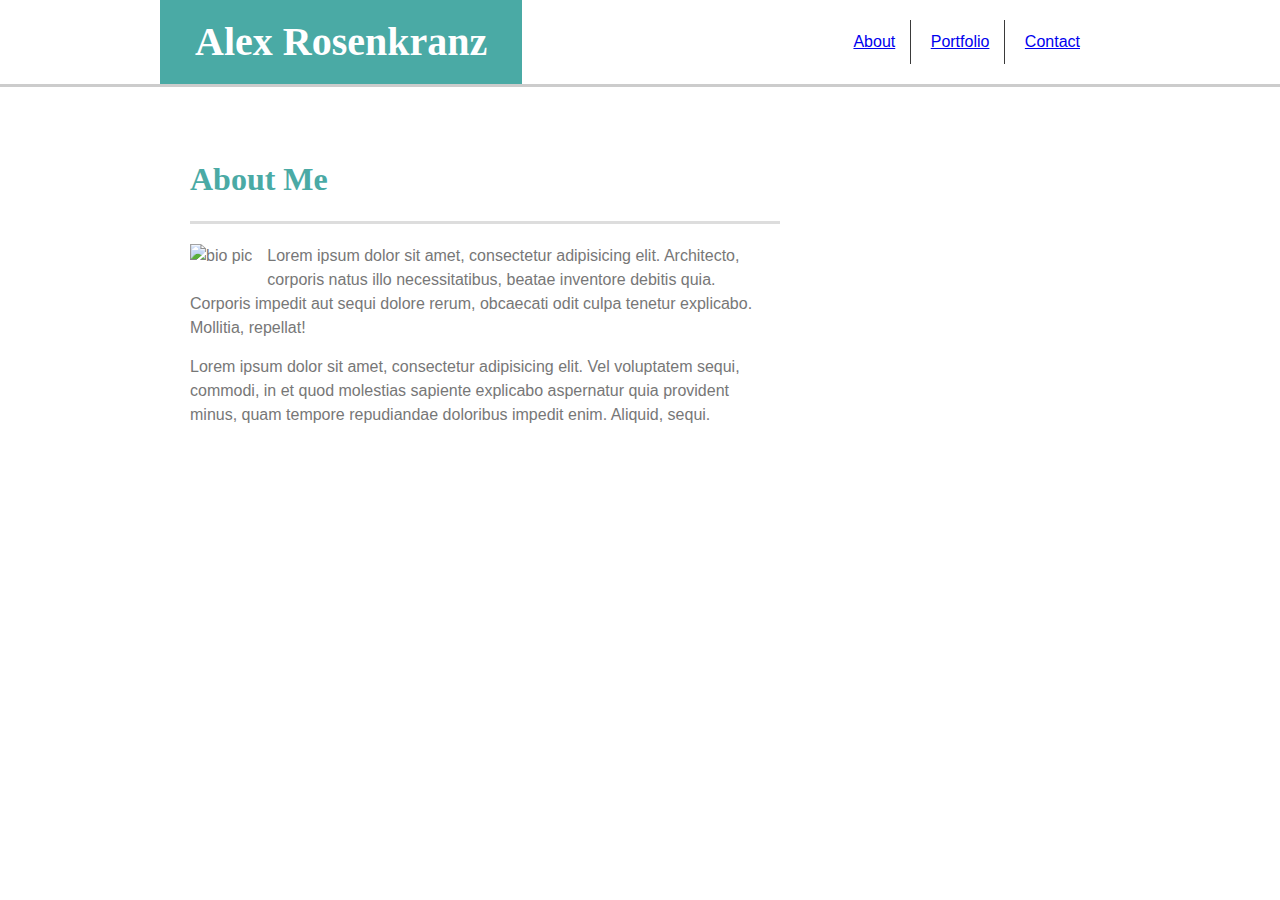
==== index.html @ a09e48e9 "saved progress on index.html and style.css" ====
<!DOCTYPE html>
<html lang="en">
<head>
	<meta charset="UTF-8">
	<title>Alex Rosenkranz - About Me</title>
	<link rel="stylesheet" href="assets/css/reset.css" type="text/css">
	<link rel="stylesheet" href="assets/css/styles.css" type="text/css">
</head>
<body>
	<header>
		<div class="wrapper">
		<h1 class="title">Alex Rosenkranz</h1>
		
		<nav>
			<ul>
				<li><a href="index.html">About</a></li>
				<li><a href="portfolio.html">Portfolio</a></li>
				<li><a href="contact.html">Contact</a></li>
			</ul>
		</nav>
		</div>
	</header>
	
	<div class="wrapper">
		<div id="left-column">
			<h2 class="page-title">About Me</h2>
			<img class="bio-pic" src="http://lorempixel.com/200/200" alt="bio pic"/>

			<p>Lorem ipsum dolor sit amet, consectetur adipisicing elit. Architecto, corporis natus illo necessitatibus, beatae inventore debitis quia. Corporis impedit aut sequi dolore rerum, obcaecati odit culpa tenetur explicabo. Mollitia, repellat!</p>

			<p>Lorem ipsum dolor sit amet, consectetur adipisicing elit. Vel voluptatem sequi, commodi, in et quod molestias sapiente explicabo aspernatur quia provident minus, quam tempore repudiandae doloribus impedit enim. Aliquid, sequi.</p>
		</div>

		<aside id="right-column">

		</aside>
	
	</div>

	<footer>
		

	</footer>
	
</body>
</html>
---- assets/css/styles.css ----
* {
	box-sizing: border-box;
}

body {
	background-image: url('../images/dust_@2x.png');
	font-family: "Arial", "Helvetica Neue", sans-serif;
	line-height: 1.5em;
	color: #777777;
}
h1,h2,h3,h4,h5,h6 {
	font-family: "Georgia", Times, Times New Roman, serif;
	font-weight: 600;
}
p {
	margin: 15px 0;
}

footer {
	position: fixed; bottom: 0;
}

header {
	background: #fff;
	width: 100%;
	display: block; 
	margin-bottom: 40px; 
	border-bottom: 3px solid #cccccc;
}

aside {
	width: 270px;
}

nav {
	float: right;
}

nav ul {
	padding: 20px 25px;
}

nav ul li{
	display: inline-block;
	padding: 10px 15px; 
	border-right: 1px solid #3a3a3a;
}

nav ul li:last-child {
	border-right: none;
}

h1.title {
	display: inline-block;
	background: #4aaaa5; 
	font-size: 40px; 
	color: white; 
	padding: 30px 35px;
}

h2.page-title {
	border-bottom: 3px solid #dddddd; 
	font-size: 32px; 
	color: #4aaaa5; 
	padding:10px 0 30px 0; 
	margin-bottom: 20px;
}

img.bio-pic {
	float: left; 
	margin: 0 15px 15px 0;
}

.wrapper{
	width: 960px; 
	margin: 0 auto; 
}



#left-column {
	width: 650px; 
	float: left; 
	background: #fff; 
	padding: 30px;
}

#right-column {
	float: right;
}
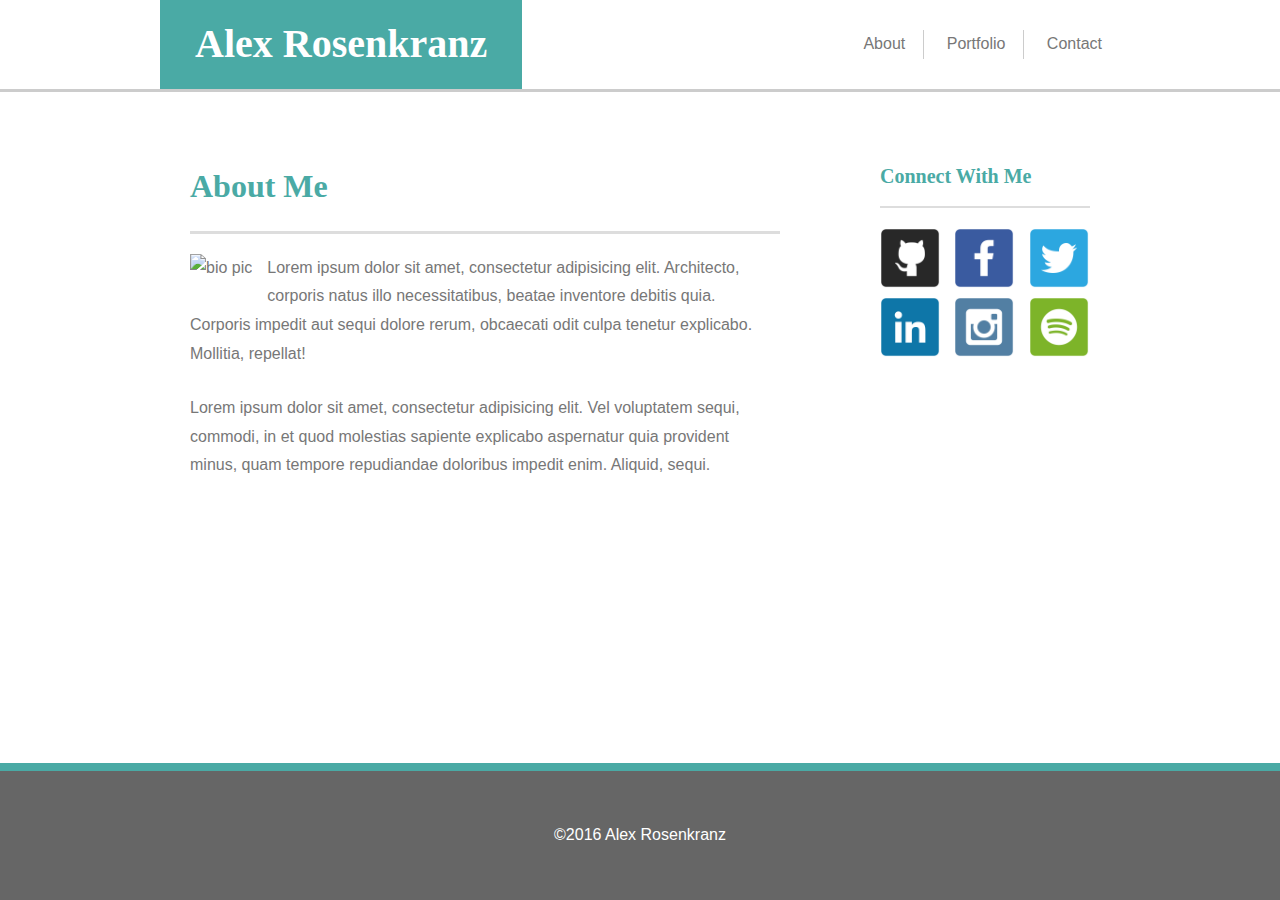
==== commit e2bf791a: "updated index.html and style.css" ====
--- a/index.html
+++ b/index.html
@@ -32,13 +32,23 @@
 		</div>
 
 		<aside id="right-column">
+			<h3 class="sidebar-title">Connect With Me</h3>
+			
+			<ul class="social-icons">
+				<li class="icon"><a href="#" target="_blank"><img src="assets/images/github.png" alt="GitHub" title="GitHub"/></a></li>
+				<li class="icon"><a href="#" target="_blank"><img src="assets/images/facebook.png" alt="Facebook" title="Facebook"/></a></li>
+				<li class="icon"><a href="#" target="_blank"><img src="assets/images/twitter.png" alt="Twitter" title="Twitter"/></a></li>
+				<li class="icon"><a href="#" target="_blank"><img src="assets/images/linkedin.png" alt="Linkedin" title="Linkedin"/></a></li>
+				<li class="icon"><a href="#" target="_blank"><img src="assets/images/instagram.png" alt="Instagram" title="Instagram"/></a></li>
+				<li class="icon"><a href="#" target="_blank"><img src="assets/images/spotify.png" alt="Spotify" title="Spotify"/></a></li>
+			</ul>
 
 		</aside>
 	
 	</div>
 
 	<footer>
-		
+		&copy;2016 Alex Rosenkranz
 
 	</footer>
 	
--- a/assets/css/styles.css
+++ b/assets/css/styles.css
@@ -5,31 +5,37 @@
 body {
 	background-image: url('../images/dust_@2x.png');
 	font-family: "Arial", "Helvetica Neue", sans-serif;
-	line-height: 1.5em;
+	line-height: 1.8em;
 	color: #777777;
 }
 h1,h2,h3,h4,h5,h6 {
 	font-family: "Georgia", Times, Times New Roman, serif;
 	font-weight: 600;
-}
-p {
-	margin: 15px 0;
+	color: #4aaaa5;
 }
 
-footer {
-	position: fixed; bottom: 0;
+p {
+	margin-bottom: 25px;
 }
 
 header {
-	background: #fff;
+	background: #fff;	
 	width: 100%;
 	display: block; 
 	margin-bottom: 40px; 
 	border-bottom: 3px solid #cccccc;
 }
 
-aside {
-	width: 270px;
+footer {
+	width: 100%;
+	position: fixed; 
+	bottom: 0;
+	background: #666666;
+	color: #fff;
+	text-align: center;
+	border-top: 8px solid #4aaaa5;
+	margin-top: 30px;
+	padding: 50px 0;
 }
 
 nav {
@@ -37,17 +43,22 @@
 }
 
 nav ul {
-	padding: 20px 25px;
+	padding: 30px 0;
 }
 
 nav ul li{
 	display: inline-block;
-	padding: 10px 15px; 
-	border-right: 1px solid #3a3a3a;
+	padding: 0 18px; 
+	border-right: 1px solid #ccc;
 }
 
 nav ul li:last-child {
 	border-right: none;
+}
+
+nav ul li a {
+	color: #777777;
+	text-decoration: none;
 }
 
 h1.title {
@@ -66,6 +77,13 @@
 	margin-bottom: 20px;
 }
 
+h3.sidebar-title {
+	border-bottom: 2px solid #dddddd;
+	font-size: 20px;
+	padding: 0 0 15px 0;
+	margin-bottom: 20px;
+}
+
 img.bio-pic {
 	float: left; 
 	margin: 0 15px 15px 0;
@@ -76,6 +94,22 @@
 	margin: 0 auto; 
 }
 
+ul.social-icons {
+
+}
+
+ul.social-icons li.icon {
+	display: inline-block;
+}
+
+ul.social-icons li.icon a img {
+	max-width: 60px;
+	margin-right: 10px;
+}
+
+ul.social-icons li.icon:nth-child(3n) a img {
+	margin-right: 0px;
+} 
 
 
 #left-column {
@@ -87,4 +121,7 @@
 
 #right-column {
 	float: right;
+	background: #fff;
+	width: 270px;
+	padding: 30px;
 }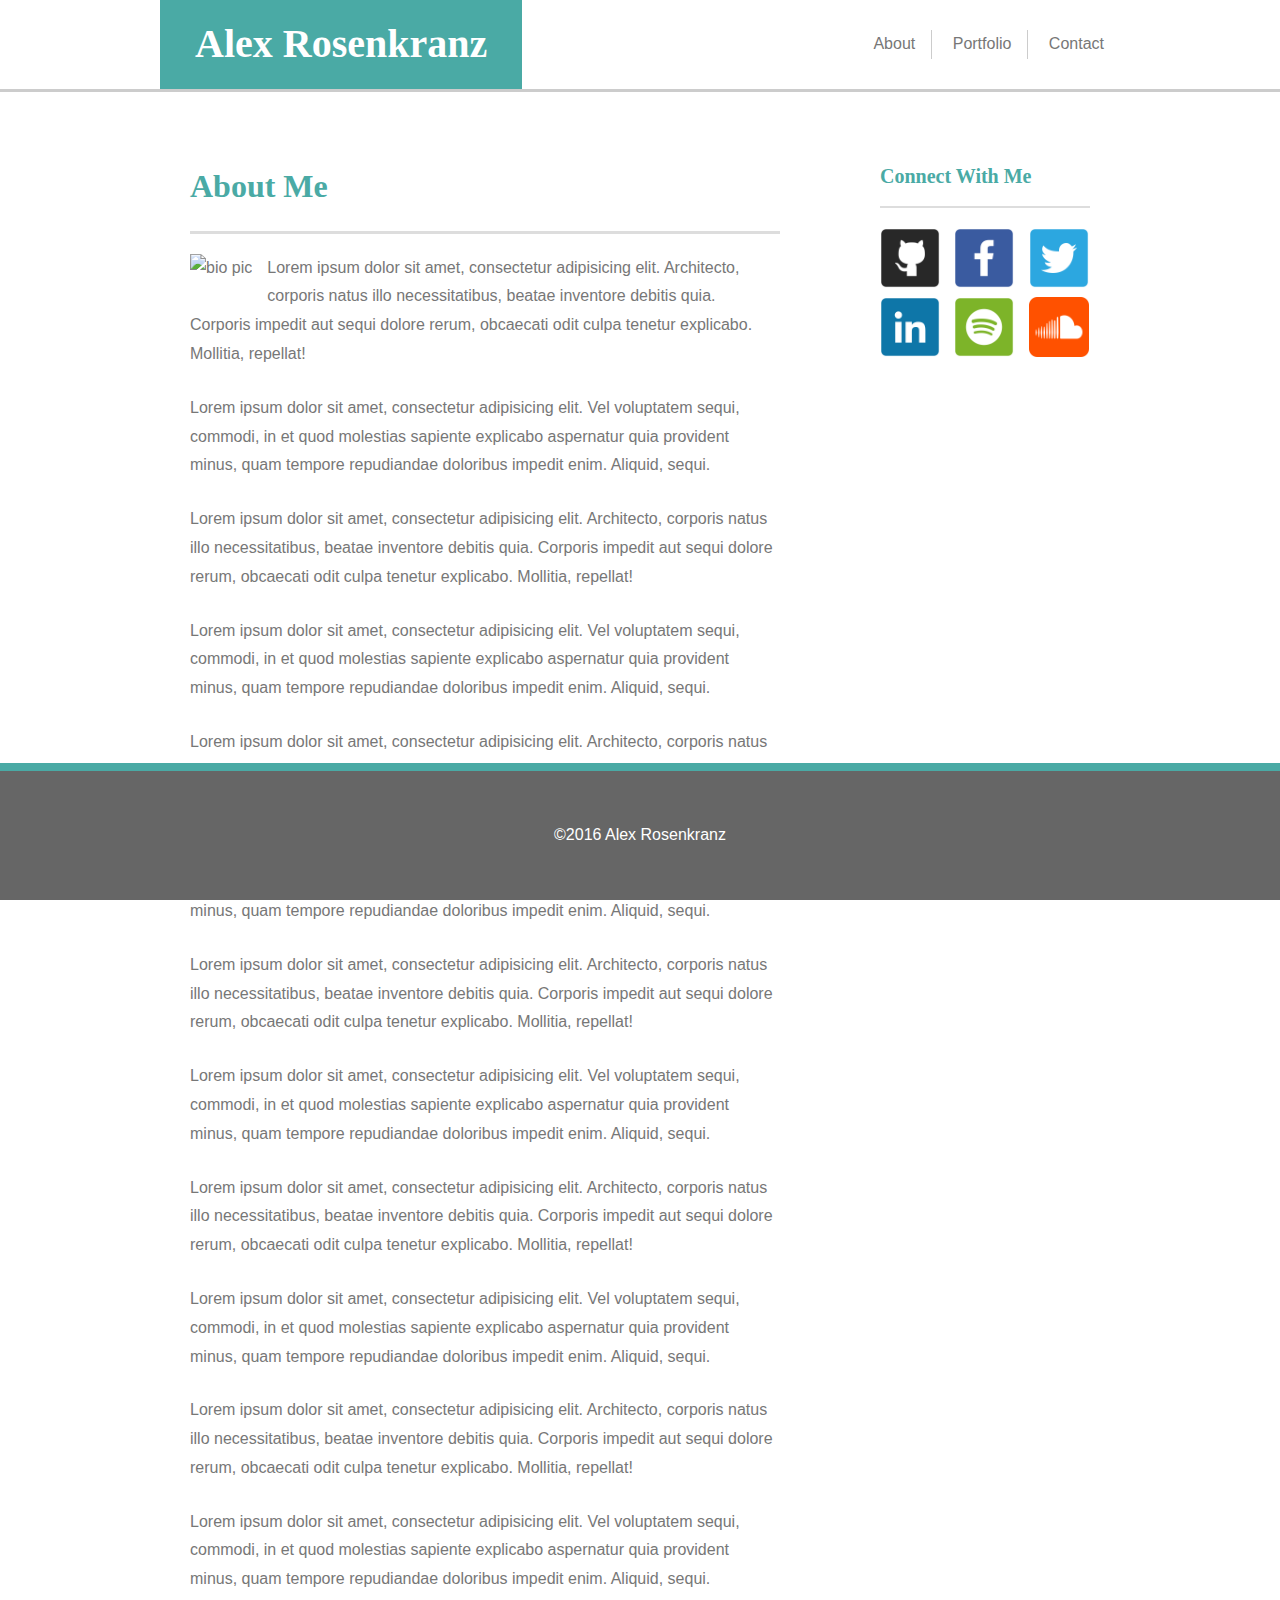
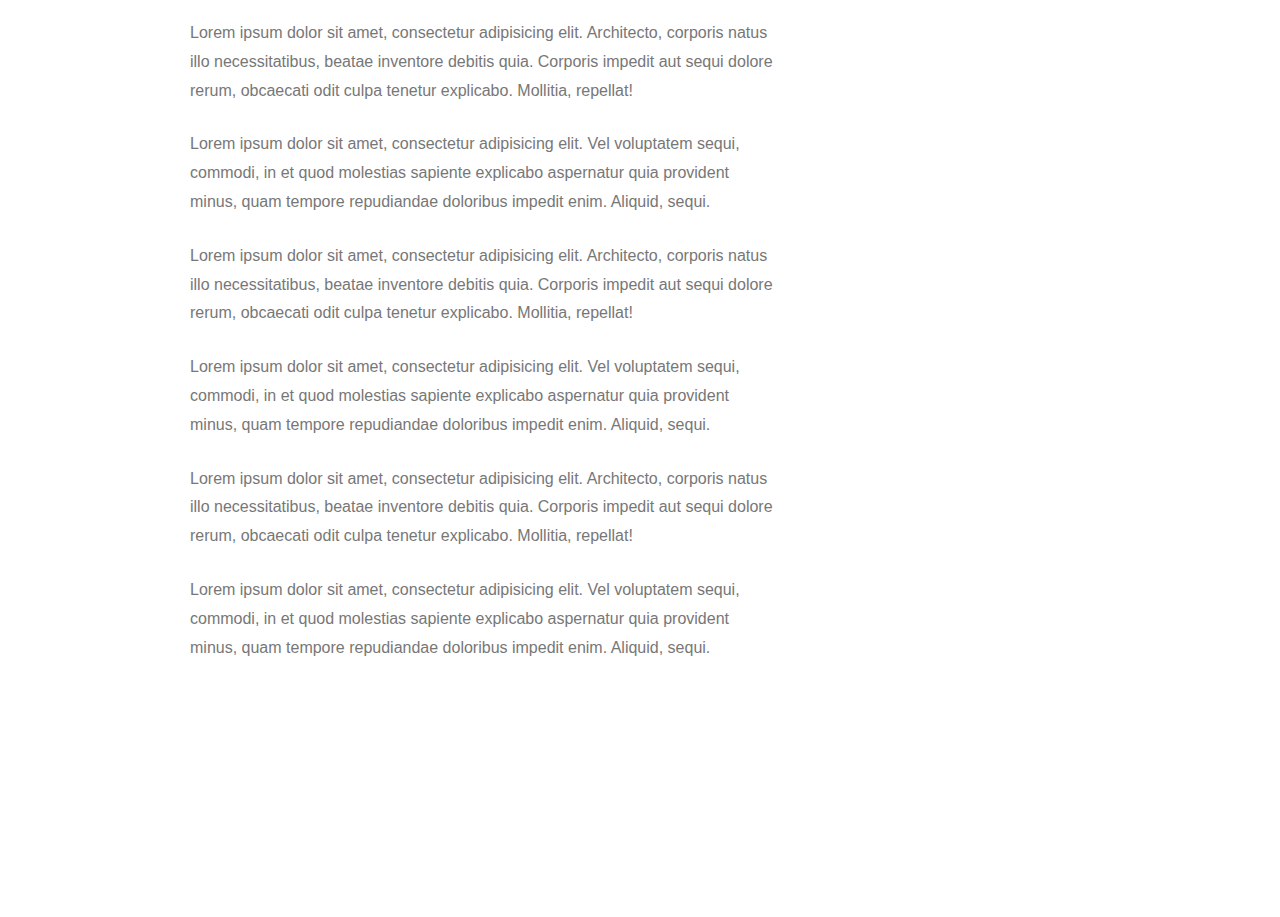
==== commit d4b0419e: "Portfolio page and editted styles" ====
--- a/index.html
+++ b/index.html
@@ -21,7 +21,7 @@
 		</div>
 	</header>
 	
-	<div class="wrapper">
+	<div class="wrapper content">
 		<div id="left-column">
 			<h2 class="page-title">About Me</h2>
 			<img class="bio-pic" src="http://lorempixel.com/200/200" alt="bio pic"/>
@@ -29,18 +29,51 @@
 			<p>Lorem ipsum dolor sit amet, consectetur adipisicing elit. Architecto, corporis natus illo necessitatibus, beatae inventore debitis quia. Corporis impedit aut sequi dolore rerum, obcaecati odit culpa tenetur explicabo. Mollitia, repellat!</p>
 
 			<p>Lorem ipsum dolor sit amet, consectetur adipisicing elit. Vel voluptatem sequi, commodi, in et quod molestias sapiente explicabo aspernatur quia provident minus, quam tempore repudiandae doloribus impedit enim. Aliquid, sequi.</p>
+
+				<p>Lorem ipsum dolor sit amet, consectetur adipisicing elit. Architecto, corporis natus illo necessitatibus, beatae inventore debitis quia. Corporis impedit aut sequi dolore rerum, obcaecati odit culpa tenetur explicabo. Mollitia, repellat!</p>
+
+			<p>Lorem ipsum dolor sit amet, consectetur adipisicing elit. Vel voluptatem sequi, commodi, in et quod molestias sapiente explicabo aspernatur quia provident minus, quam tempore repudiandae doloribus impedit enim. Aliquid, sequi.</p>
+
+				<p>Lorem ipsum dolor sit amet, consectetur adipisicing elit. Architecto, corporis natus illo necessitatibus, beatae inventore debitis quia. Corporis impedit aut sequi dolore rerum, obcaecati odit culpa tenetur explicabo. Mollitia, repellat!</p>
+
+			<p>Lorem ipsum dolor sit amet, consectetur adipisicing elit. Vel voluptatem sequi, commodi, in et quod molestias sapiente explicabo aspernatur quia provident minus, quam tempore repudiandae doloribus impedit enim. Aliquid, sequi.</p>
+
+				<p>Lorem ipsum dolor sit amet, consectetur adipisicing elit. Architecto, corporis natus illo necessitatibus, beatae inventore debitis quia. Corporis impedit aut sequi dolore rerum, obcaecati odit culpa tenetur explicabo. Mollitia, repellat!</p>
+
+			<p>Lorem ipsum dolor sit amet, consectetur adipisicing elit. Vel voluptatem sequi, commodi, in et quod molestias sapiente explicabo aspernatur quia provident minus, quam tempore repudiandae doloribus impedit enim. Aliquid, sequi.</p>
+
+				<p>Lorem ipsum dolor sit amet, consectetur adipisicing elit. Architecto, corporis natus illo necessitatibus, beatae inventore debitis quia. Corporis impedit aut sequi dolore rerum, obcaecati odit culpa tenetur explicabo. Mollitia, repellat!</p>
+
+			<p>Lorem ipsum dolor sit amet, consectetur adipisicing elit. Vel voluptatem sequi, commodi, in et quod molestias sapiente explicabo aspernatur quia provident minus, quam tempore repudiandae doloribus impedit enim. Aliquid, sequi.</p>
+
+				<p>Lorem ipsum dolor sit amet, consectetur adipisicing elit. Architecto, corporis natus illo necessitatibus, beatae inventore debitis quia. Corporis impedit aut sequi dolore rerum, obcaecati odit culpa tenetur explicabo. Mollitia, repellat!</p>
+
+			<p>Lorem ipsum dolor sit amet, consectetur adipisicing elit. Vel voluptatem sequi, commodi, in et quod molestias sapiente explicabo aspernatur quia provident minus, quam tempore repudiandae doloribus impedit enim. Aliquid, sequi.</p>
+
+				<p>Lorem ipsum dolor sit amet, consectetur adipisicing elit. Architecto, corporis natus illo necessitatibus, beatae inventore debitis quia. Corporis impedit aut sequi dolore rerum, obcaecati odit culpa tenetur explicabo. Mollitia, repellat!</p>
+
+			<p>Lorem ipsum dolor sit amet, consectetur adipisicing elit. Vel voluptatem sequi, commodi, in et quod molestias sapiente explicabo aspernatur quia provident minus, quam tempore repudiandae doloribus impedit enim. Aliquid, sequi.</p>
+
+				<p>Lorem ipsum dolor sit amet, consectetur adipisicing elit. Architecto, corporis natus illo necessitatibus, beatae inventore debitis quia. Corporis impedit aut sequi dolore rerum, obcaecati odit culpa tenetur explicabo. Mollitia, repellat!</p>
+
+			<p>Lorem ipsum dolor sit amet, consectetur adipisicing elit. Vel voluptatem sequi, commodi, in et quod molestias sapiente explicabo aspernatur quia provident minus, quam tempore repudiandae doloribus impedit enim. Aliquid, sequi.</p>
+
+				<p>Lorem ipsum dolor sit amet, consectetur adipisicing elit. Architecto, corporis natus illo necessitatibus, beatae inventore debitis quia. Corporis impedit aut sequi dolore rerum, obcaecati odit culpa tenetur explicabo. Mollitia, repellat!</p>
+
+			<p>Lorem ipsum dolor sit amet, consectetur adipisicing elit. Vel voluptatem sequi, commodi, in et quod molestias sapiente explicabo aspernatur quia provident minus, quam tempore repudiandae doloribus impedit enim. Aliquid, sequi.</p>
+
 		</div>
 
 		<aside id="right-column">
 			<h3 class="sidebar-title">Connect With Me</h3>
 			
 			<ul class="social-icons">
-				<li class="icon"><a href="#" target="_blank"><img src="assets/images/github.png" alt="GitHub" title="GitHub"/></a></li>
-				<li class="icon"><a href="#" target="_blank"><img src="assets/images/facebook.png" alt="Facebook" title="Facebook"/></a></li>
-				<li class="icon"><a href="#" target="_blank"><img src="assets/images/twitter.png" alt="Twitter" title="Twitter"/></a></li>
-				<li class="icon"><a href="#" target="_blank"><img src="assets/images/linkedin.png" alt="Linkedin" title="Linkedin"/></a></li>
-				<li class="icon"><a href="#" target="_blank"><img src="assets/images/instagram.png" alt="Instagram" title="Instagram"/></a></li>
-				<li class="icon"><a href="#" target="_blank"><img src="assets/images/spotify.png" alt="Spotify" title="Spotify"/></a></li>
+				<li class="icon"><a href="https://github.com/alexrosenkranz" target="_blank"><img src="assets/images/github.png" alt="GitHub" title="GitHub"/></a></li>
+				<li class="icon"><a href="https://facebook.com/alex.rosenkranz" target="_blank"><img src="assets/images/facebook.png" alt="Facebook" title="Facebook"/></a></li>
+				<li class="icon"><a href="https://twitter.com/alexrosenkranz" target="_blank"><img src="assets/images/twitter.png" alt="Twitter" title="Twitter"/></a></li>
+				<li class="icon"><a href="https://www.linkedin.com/in/alexrosenkranz" target="_blank"><img src="assets/images/linkedin.png" alt="Linkedin" title="Linkedin"/></a></li>
+				<li class="icon"><a href="https://open.spotify.com/user/alexrosenkranz" target="_blank"><img src="assets/images/spotify.png" alt="Spotify" title="Spotify"/></a></li>
+				<li class="icon"><a href="https://soundcloud.com/krunz" target="_blank"><img src="assets/images/soundcloud.png" alt="Instagram" title="Instagram"/></a></li>
 			</ul>
 
 		</aside>
--- a/assets/css/styles.css
+++ b/assets/css/styles.css
@@ -48,7 +48,7 @@
 
 nav ul li{
 	display: inline-block;
-	padding: 0 18px; 
+	padding: 0 8px; 
 	border-right: 1px solid #ccc;
 }
 
@@ -57,9 +57,20 @@
 }
 
 nav ul li a {
+	padding: 5px 8px;
 	color: #777777;
 	text-decoration: none;
+	-webkit-transition:  0.5s linear;
+        -moz-transition:  0.5s linear;
+        -ms-transition:  0.5s linear;
+        -o-transition: 0.5s linear;
+        transition: 0.5s linear;
 }
+
+nav ul li a:hover { 
+	color: #fff;
+	background: #4aaaa5;
+} 
 
 h1.title {
 	display: inline-block;
@@ -94,6 +105,10 @@
 	margin: 0 auto; 
 }
 
+.content {
+	min-height: 100%;
+}
+
 ul.social-icons {
 
 }
@@ -111,12 +126,12 @@
 	margin-right: 0px;
 } 
 
-
 #left-column {
 	width: 650px; 
 	float: left; 
 	background: #fff; 
 	padding: 30px;
+	margin-bottom: 200px;
 }
 
 #right-column {
@@ -124,4 +139,38 @@
 	background: #fff;
 	width: 270px;
 	padding: 30px;
-}+}
+
+ul#portfolio li.portfolio-item {
+	display: inline-block;
+	width: 275px;
+	height: 206px;
+	position: relative;
+	background-image: url('http://lorempixel.com/275/206');
+	background-repeat: no-repeat;
+	margin-bottom: 40px;
+}
+
+ul#portfolio li.portfolio-item:nth-child(odd) {
+	float: left;
+}
+
+ul#portfolio li.portfolio-item:nth-child(even) {
+	float: right;
+}
+
+h3.portfolio-item-title {
+	position: absolute;
+	width: 100%;
+	text-align: center;
+	background: #4aaaa5;
+	color: #fff;
+	bottom: 15px;
+	padding: 12px 0;
+	font-weight: 400;
+	font-size: 22px;
+}
+
+
+
+
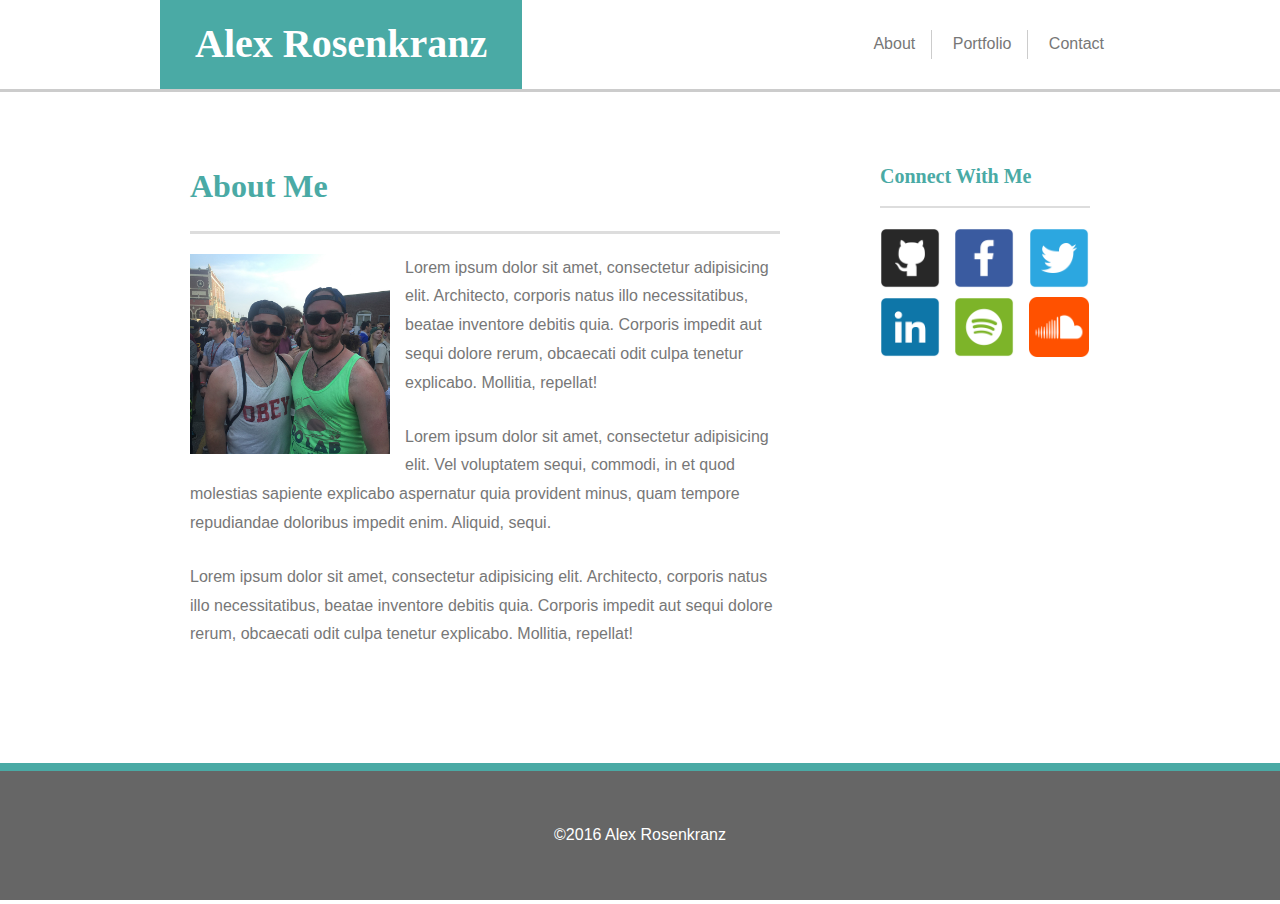
==== commit b25ebe48: "added pictures to portfolio and about" ====
--- a/index.html
+++ b/index.html
@@ -9,8 +9,8 @@
 <body>
 	<header>
 		<div class="wrapper">
-		<h1 class="title">Alex Rosenkranz</h1>
-		
+		<a href="index.html"><h1 class="title">Alex Rosenkranz</h1></a>
+
 		<nav>
 			<ul>
 				<li><a href="index.html">About</a></li>
@@ -21,10 +21,10 @@
 		</div>
 	</header>
 	
-	<div class="wrapper content">
+	<div class="wrapper ">
 		<div id="left-column">
 			<h2 class="page-title">About Me</h2>
-			<img class="bio-pic" src="http://lorempixel.com/200/200" alt="bio pic"/>
+			<img class="bio-pic" src="assets/images/profile.jpg" alt="bio pic"/>
 
 			<p>Lorem ipsum dolor sit amet, consectetur adipisicing elit. Architecto, corporis natus illo necessitatibus, beatae inventore debitis quia. Corporis impedit aut sequi dolore rerum, obcaecati odit culpa tenetur explicabo. Mollitia, repellat!</p>
 
@@ -32,35 +32,6 @@
 
 				<p>Lorem ipsum dolor sit amet, consectetur adipisicing elit. Architecto, corporis natus illo necessitatibus, beatae inventore debitis quia. Corporis impedit aut sequi dolore rerum, obcaecati odit culpa tenetur explicabo. Mollitia, repellat!</p>
 
-			<p>Lorem ipsum dolor sit amet, consectetur adipisicing elit. Vel voluptatem sequi, commodi, in et quod molestias sapiente explicabo aspernatur quia provident minus, quam tempore repudiandae doloribus impedit enim. Aliquid, sequi.</p>
-
-				<p>Lorem ipsum dolor sit amet, consectetur adipisicing elit. Architecto, corporis natus illo necessitatibus, beatae inventore debitis quia. Corporis impedit aut sequi dolore rerum, obcaecati odit culpa tenetur explicabo. Mollitia, repellat!</p>
-
-			<p>Lorem ipsum dolor sit amet, consectetur adipisicing elit. Vel voluptatem sequi, commodi, in et quod molestias sapiente explicabo aspernatur quia provident minus, quam tempore repudiandae doloribus impedit enim. Aliquid, sequi.</p>
-
-				<p>Lorem ipsum dolor sit amet, consectetur adipisicing elit. Architecto, corporis natus illo necessitatibus, beatae inventore debitis quia. Corporis impedit aut sequi dolore rerum, obcaecati odit culpa tenetur explicabo. Mollitia, repellat!</p>
-
-			<p>Lorem ipsum dolor sit amet, consectetur adipisicing elit. Vel voluptatem sequi, commodi, in et quod molestias sapiente explicabo aspernatur quia provident minus, quam tempore repudiandae doloribus impedit enim. Aliquid, sequi.</p>
-
-				<p>Lorem ipsum dolor sit amet, consectetur adipisicing elit. Architecto, corporis natus illo necessitatibus, beatae inventore debitis quia. Corporis impedit aut sequi dolore rerum, obcaecati odit culpa tenetur explicabo. Mollitia, repellat!</p>
-
-			<p>Lorem ipsum dolor sit amet, consectetur adipisicing elit. Vel voluptatem sequi, commodi, in et quod molestias sapiente explicabo aspernatur quia provident minus, quam tempore repudiandae doloribus impedit enim. Aliquid, sequi.</p>
-
-				<p>Lorem ipsum dolor sit amet, consectetur adipisicing elit. Architecto, corporis natus illo necessitatibus, beatae inventore debitis quia. Corporis impedit aut sequi dolore rerum, obcaecati odit culpa tenetur explicabo. Mollitia, repellat!</p>
-
-			<p>Lorem ipsum dolor sit amet, consectetur adipisicing elit. Vel voluptatem sequi, commodi, in et quod molestias sapiente explicabo aspernatur quia provident minus, quam tempore repudiandae doloribus impedit enim. Aliquid, sequi.</p>
-
-				<p>Lorem ipsum dolor sit amet, consectetur adipisicing elit. Architecto, corporis natus illo necessitatibus, beatae inventore debitis quia. Corporis impedit aut sequi dolore rerum, obcaecati odit culpa tenetur explicabo. Mollitia, repellat!</p>
-
-			<p>Lorem ipsum dolor sit amet, consectetur adipisicing elit. Vel voluptatem sequi, commodi, in et quod molestias sapiente explicabo aspernatur quia provident minus, quam tempore repudiandae doloribus impedit enim. Aliquid, sequi.</p>
-
-				<p>Lorem ipsum dolor sit amet, consectetur adipisicing elit. Architecto, corporis natus illo necessitatibus, beatae inventore debitis quia. Corporis impedit aut sequi dolore rerum, obcaecati odit culpa tenetur explicabo. Mollitia, repellat!</p>
-
-			<p>Lorem ipsum dolor sit amet, consectetur adipisicing elit. Vel voluptatem sequi, commodi, in et quod molestias sapiente explicabo aspernatur quia provident minus, quam tempore repudiandae doloribus impedit enim. Aliquid, sequi.</p>
-
-				<p>Lorem ipsum dolor sit amet, consectetur adipisicing elit. Architecto, corporis natus illo necessitatibus, beatae inventore debitis quia. Corporis impedit aut sequi dolore rerum, obcaecati odit culpa tenetur explicabo. Mollitia, repellat!</p>
-
-			<p>Lorem ipsum dolor sit amet, consectetur adipisicing elit. Vel voluptatem sequi, commodi, in et quod molestias sapiente explicabo aspernatur quia provident minus, quam tempore repudiandae doloribus impedit enim. Aliquid, sequi.</p>
 
 		</div>
 
--- a/assets/css/styles.css
+++ b/assets/css/styles.css
@@ -98,6 +98,7 @@
 img.bio-pic {
 	float: left; 
 	margin: 0 15px 15px 0;
+	max-width: 200px;
 }
 
 .wrapper{
@@ -105,9 +106,6 @@
 	margin: 0 auto; 
 }
 
-.content {
-	min-height: 100%;
-}
 
 ul.social-icons {
 
@@ -125,6 +123,92 @@
 ul.social-icons li.icon:nth-child(3n) a img {
 	margin-right: 0px;
 } 
+
+li.portfolio-item {
+	display: inline-block;
+	width: 275px;
+	height: 206px;
+	position: relative;
+	background-repeat: no-repeat;
+	background-size: cover;
+	margin-bottom: 40px;
+}
+
+li.hangman {
+	background-image: url('../images/port1.jpg');
+}
+
+li.rpg {
+		background-image: url('../images/port2.jpg');
+}
+
+li.trivia {
+		background-image: url('../images/port3.jpg');
+}
+
+li.widget {
+		background-image: url('../images/port4.jpg');
+}
+
+li.rps {
+		background-image: url('../images/port5.jpg');
+}
+
+li.portfolio-item:nth-child(odd) {
+	float: left;
+}
+
+li.portfolio-item:nth-child(even) {
+	float: right;
+}
+
+h3.portfolio-item-title {
+	position: absolute;
+	width: 100%;
+	text-align: center;
+	background: #4aaaa5;
+	color: #fff;
+	bottom: 15px;
+	padding: 12px 0;
+	font-weight: 400;
+	font-size: 22px;
+}
+
+label {
+	display: block;
+	font-size: 18px;
+}
+
+input[type="text"], input[type="email"] {
+	width: 100%;
+	margin: 4px 0 10px 0;
+	height: 30px;
+	border: 1px solid #ddd;
+}
+
+textarea {
+	width: 100%;
+	margin-top: 4px;
+	border: 1px solid #ddd;
+}
+
+input[type="submit"] {
+	background: #4aaaa5;
+	color: #fff;
+	font-size: 18px;
+	padding: 10px 20px;
+	border: none;
+	-webkit-transition:  0.5s linear;
+    -moz-transition:  0.5s linear;
+    -ms-transition:  0.5s linear;
+    -o-transition: 0.5s linear;
+    transition: 0.5s linear;
+}
+
+input[type="submit"]:hover {
+	background: #ddd;
+	color: #4aaaa5;
+}
 
 #left-column {
 	width: 650px; 
@@ -141,36 +225,9 @@
 	padding: 30px;
 }
 
-ul#portfolio li.portfolio-item {
-	display: inline-block;
-	width: 275px;
-	height: 206px;
-	position: relative;
-	background-image: url('http://lorempixel.com/275/206');
-	background-repeat: no-repeat;
-	margin-bottom: 40px;
-}
-
-ul#portfolio li.portfolio-item:nth-child(odd) {
-	float: left;
-}
-
-ul#portfolio li.portfolio-item:nth-child(even) {
-	float: right;
-}
-
-h3.portfolio-item-title {
-	position: absolute;
-	width: 100%;
-	text-align: center;
-	background: #4aaaa5;
-	color: #fff;
-	bottom: 15px;
-	padding: 12px 0;
-	font-weight: 400;
-	font-size: 22px;
-}
-
-
-
-
+
+
+
+
+
+
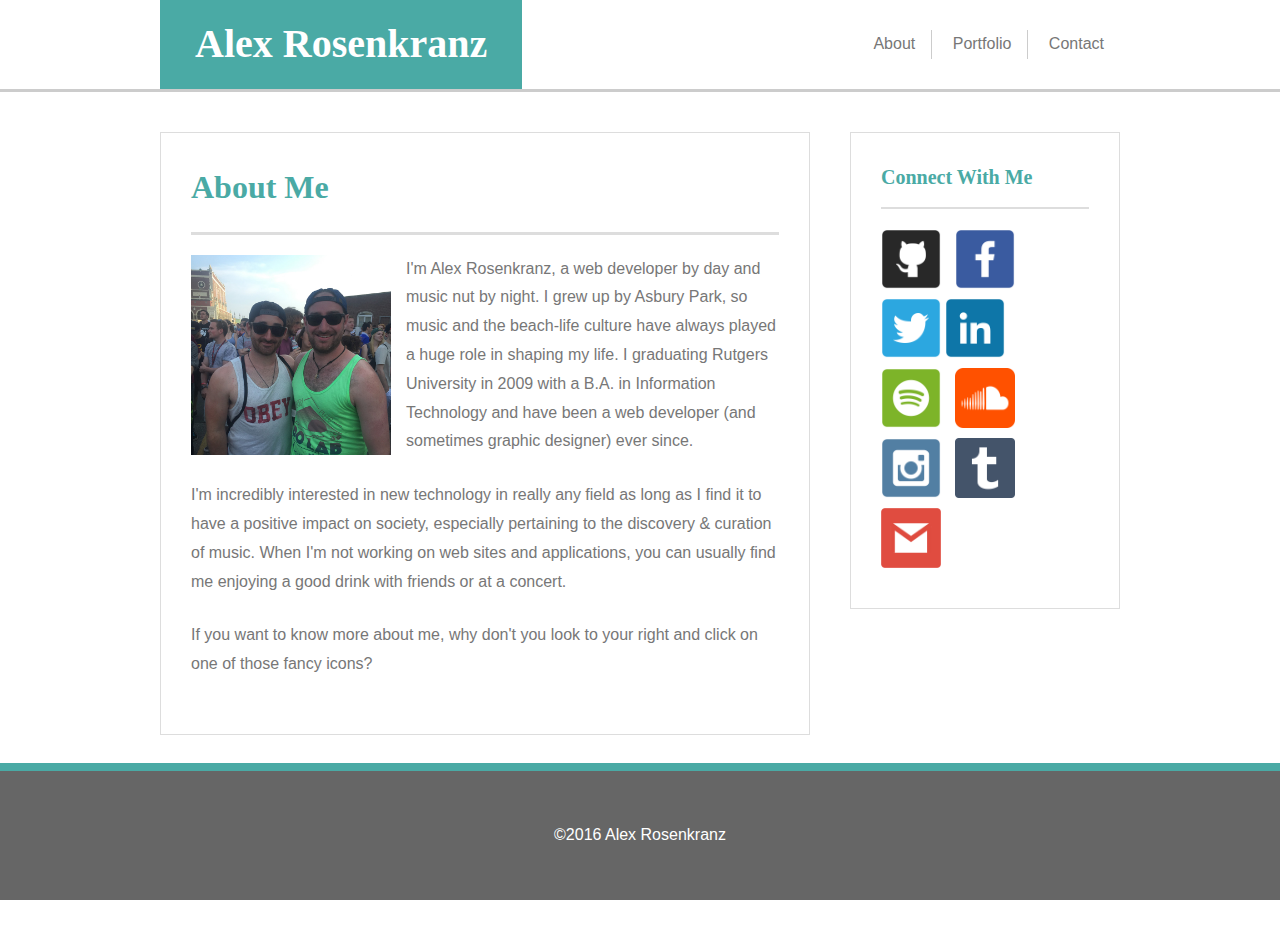
==== commit 4c7454f6: "added about me text" ====
--- a/index.html
+++ b/index.html
@@ -26,11 +26,11 @@
 			<h2 class="page-title">About Me</h2>
 			<img class="bio-pic" src="assets/images/profile.jpg" alt="bio pic"/>
 
-			<p>Lorem ipsum dolor sit amet, consectetur adipisicing elit. Architecto, corporis natus illo necessitatibus, beatae inventore debitis quia. Corporis impedit aut sequi dolore rerum, obcaecati odit culpa tenetur explicabo. Mollitia, repellat!</p>
+			<p>I'm Alex Rosenkranz, a web developer by day and music nut by night. I grew up by Asbury Park, so music and the beach-life culture have always played a huge role in shaping my life. I graduating Rutgers University in 2009 with a B.A. in Information Technology and have been a web developer (and sometimes graphic designer) ever since.</p>
 
-			<p>Lorem ipsum dolor sit amet, consectetur adipisicing elit. Vel voluptatem sequi, commodi, in et quod molestias sapiente explicabo aspernatur quia provident minus, quam tempore repudiandae doloribus impedit enim. Aliquid, sequi.</p>
+			<p>I'm incredibly interested in new technology in really any field as long as I find it to have a positive impact on society, especially pertaining to the discovery &amp; curation of music. When I'm not working on web sites and applications, you can usually find me enjoying a good drink with friends or at a concert.</p>
 
-				<p>Lorem ipsum dolor sit amet, consectetur adipisicing elit. Architecto, corporis natus illo necessitatibus, beatae inventore debitis quia. Corporis impedit aut sequi dolore rerum, obcaecati odit culpa tenetur explicabo. Mollitia, repellat!</p>
+			<p>If you want to know more about me, why don't you look to your right and click on one of those fancy icons?</p>
 
 
 		</div>
@@ -40,11 +40,22 @@
 			
 			<ul class="social-icons">
 				<li class="icon"><a href="https://github.com/alexrosenkranz" target="_blank"><img src="assets/images/github.png" alt="GitHub" title="GitHub"/></a></li>
+				
 				<li class="icon"><a href="https://facebook.com/alex.rosenkranz" target="_blank"><img src="assets/images/facebook.png" alt="Facebook" title="Facebook"/></a></li>
+				
 				<li class="icon"><a href="https://twitter.com/alexrosenkranz" target="_blank"><img src="assets/images/twitter.png" alt="Twitter" title="Twitter"/></a></li>
+				
 				<li class="icon"><a href="https://www.linkedin.com/in/alexrosenkranz" target="_blank"><img src="assets/images/linkedin.png" alt="Linkedin" title="Linkedin"/></a></li>
+				
 				<li class="icon"><a href="https://open.spotify.com/user/alexrosenkranz" target="_blank"><img src="assets/images/spotify.png" alt="Spotify" title="Spotify"/></a></li>
-				<li class="icon"><a href="https://soundcloud.com/krunz" target="_blank"><img src="assets/images/soundcloud.png" alt="Instagram" title="Instagram"/></a></li>
+				
+				<li class="icon"><a href="https://soundcloud.com/krunz" target="_blank"><img src="assets/images/soundcloud.png" alt="Soundcloud" title="Soundcloud"/></a></li>
+				
+				<li class="icon"><a href="https://www.instagram.com/alexrosenkranz" target="_blank"><img src="assets/images/instagram.png" alt="Instagram" title="Instagram"/></a></li>
+				
+				<li class="icon"><a href="http://breezerbottles.com" target="_blank"><img src="assets/images/tumblr.png" alt="tumblr" title="Tumblr"/></a></li>
+				
+				<li class="icon"><a href="mailto:alex.rosenkranz@gmail.com" target="_blank"><img src="assets/images/gmail.png" alt="Gmail" title="Gmail"/></a></li>
 			</ul>
 
 		</aside>
--- a/assets/css/styles.css
+++ b/assets/css/styles.css
@@ -216,6 +216,7 @@
 	background: #fff; 
 	padding: 30px;
 	margin-bottom: 200px;
+	border: 1px solid #dddddd;
 }
 
 #right-column {
@@ -223,11 +224,12 @@
 	background: #fff;
 	width: 270px;
 	padding: 30px;
-}
-
-
-
-
-
-
-
+	border: 1px solid #dddddd;
+}
+
+
+
+
+
+
+
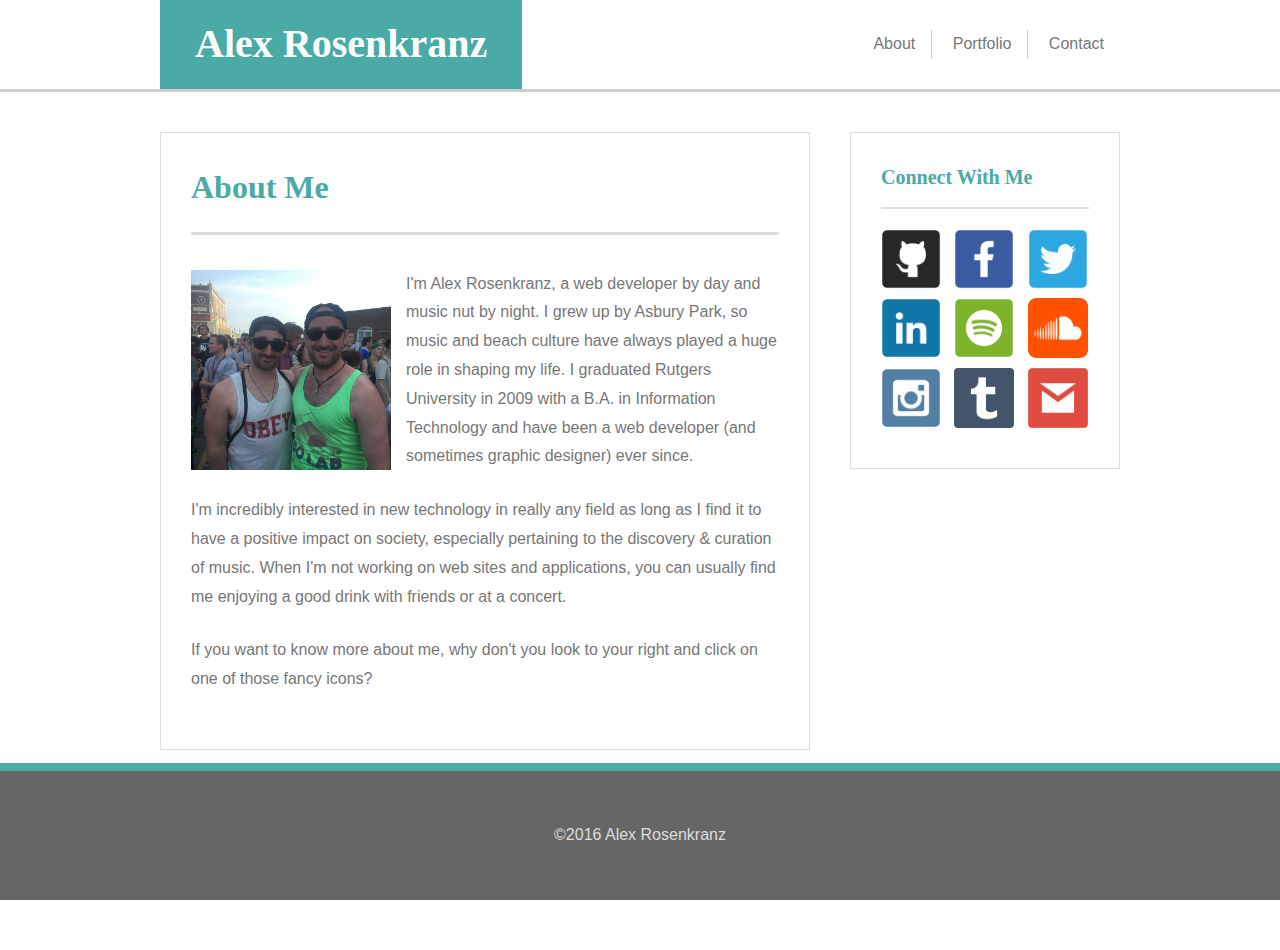
==== commit dc0edce9: "Edited about content" ====
--- a/index.html
+++ b/index.html
@@ -26,7 +26,7 @@
 			<h2 class="page-title">About Me</h2>
 			<img class="bio-pic" src="assets/images/profile.jpg" alt="bio pic"/>
 
-			<p>I'm Alex Rosenkranz, a web developer by day and music nut by night. I grew up by Asbury Park, so music and the beach-life culture have always played a huge role in shaping my life. I graduating Rutgers University in 2009 with a B.A. in Information Technology and have been a web developer (and sometimes graphic designer) ever since.</p>
+			<p>I'm Alex Rosenkranz, a web developer by day and music nut by night. I grew up by Asbury Park, so music and beach  culture have always played a huge role in shaping my life. I graduated Rutgers University in 2009 with a B.A. in Information Technology and have been a web developer (and sometimes graphic designer) ever since.</p>
 
 			<p>I'm incredibly interested in new technology in really any field as long as I find it to have a positive impact on society, especially pertaining to the discovery &amp; curation of music. When I'm not working on web sites and applications, you can usually find me enjoying a good drink with friends or at a concert.</p>
 
--- a/assets/css/styles.css
+++ b/assets/css/styles.css
@@ -1,3 +1,5 @@
+/* GENERAL SETTINGS */
+
 * {
 	box-sizing: border-box;
 }
@@ -18,6 +20,8 @@
 	margin-bottom: 25px;
 }
 
+/* HEADER AND FOOTER STYLES  */
+
 header {
 	background: #fff;	
 	width: 100%;
@@ -31,13 +35,32 @@
 	position: fixed; 
 	bottom: 0;
 	background: #666666;
-	color: #fff;
+	color: #ddd;
 	text-align: center;
 	border-top: 8px solid #4aaaa5;
 	margin-top: 30px;
 	padding: 50px 0;
 }
 
+/* USED TO SET WIDTH AND CENTER ALIGNMENT OF SITE */
+
+.wrapper{
+	width: 960px; 
+	margin: 0 auto; 
+}
+
+/* LOGO / NAME STYLES */
+
+h1.title {
+	display: inline-block;
+	background: #4aaaa5; 
+	font-size: 40px; 
+	color: white; 
+	padding: 30px 35px;
+}
+
+/* NAVIGATION STYLES */
+
 nav {
 	float: right;
 }
@@ -60,33 +83,41 @@
 	padding: 5px 8px;
 	color: #777777;
 	text-decoration: none;
-	-webkit-transition:  0.5s linear;
-        -moz-transition:  0.5s linear;
-        -ms-transition:  0.5s linear;
-        -o-transition: 0.5s linear;
-        transition: 0.5s linear;
 }
 
 nav ul li a:hover { 
 	color: #fff;
 	background: #4aaaa5;
+	-webkit-transition:  0.5s linear;
+    -moz-transition:  0.5s linear;
+    -ms-transition:  0.5s linear;
+    -o-transition: 0.5s linear;
+    transition: 0.5s linear;
 } 
 
-h1.title {
-	display: inline-block;
-	background: #4aaaa5; 
-	font-size: 40px; 
-	color: white; 
-	padding: 30px 35px;
-}
+
+/* LEFT COLUMN STYLES */
+
 
 h2.page-title {
 	border-bottom: 3px solid #dddddd; 
 	font-size: 32px; 
 	color: #4aaaa5; 
 	padding:10px 0 30px 0; 
-	margin-bottom: 20px;
-}
+	margin-bottom: 35px;
+}
+
+
+/* ABOUT PAGE */
+
+img.bio-pic {
+	float: left; 
+	margin: 0 15px 15px 0;
+	max-width: 200px;
+}
+
+
+/* CONNECT SIDEBAR */
 
 h3.sidebar-title {
 	border-bottom: 2px solid #dddddd;
@@ -95,18 +126,6 @@
 	margin-bottom: 20px;
 }
 
-img.bio-pic {
-	float: left; 
-	margin: 0 15px 15px 0;
-	max-width: 200px;
-}
-
-.wrapper{
-	width: 960px; 
-	margin: 0 auto; 
-}
-
-
 ul.social-icons {
 
 }
@@ -117,12 +136,15 @@
 
 ul.social-icons li.icon a img {
 	max-width: 60px;
-	margin-right: 10px;
+	margin-right: 9px;
 }
 
 ul.social-icons li.icon:nth-child(3n) a img {
 	margin-right: 0px;
 } 
+
+
+/* PORTFOLIO STYLES */
 
 li.portfolio-item {
 	display: inline-block;
@@ -174,6 +196,8 @@
 	font-size: 22px;
 }
 
+/* CONTACT FORM STYLES */
+
 label {
 	display: block;
 	font-size: 18px;
@@ -184,12 +208,16 @@
 	margin: 4px 0 10px 0;
 	height: 30px;
 	border: 1px solid #ddd;
+	font-size: 15px;
+	padding: 4px 8px;
 }
 
 textarea {
 	width: 100%;
 	margin-top: 4px;
 	border: 1px solid #ddd;
+	font-size: 15px;
+	padding: 4px 8px;
 }
 
 input[type="submit"] {
@@ -198,17 +226,20 @@
 	font-size: 18px;
 	padding: 10px 20px;
 	border: none;
-	-webkit-transition:  0.5s linear;
-    -moz-transition:  0.5s linear;
-    -ms-transition:  0.5s linear;
-    -o-transition: 0.5s linear;
-    transition: 0.5s linear;
 }
 
 input[type="submit"]:hover {
 	background: #ddd;
 	color: #4aaaa5;
-}
+	-webkit-transition:  0.3s linear;
+    -moz-transition:  0.3s linear;
+    -ms-transition:  0.3s linear;
+    -o-transition: 0.3s linear;
+    transition: 0.3s linear;
+}
+
+
+/* COLUMNS */
 
 #left-column {
 	width: 650px; 
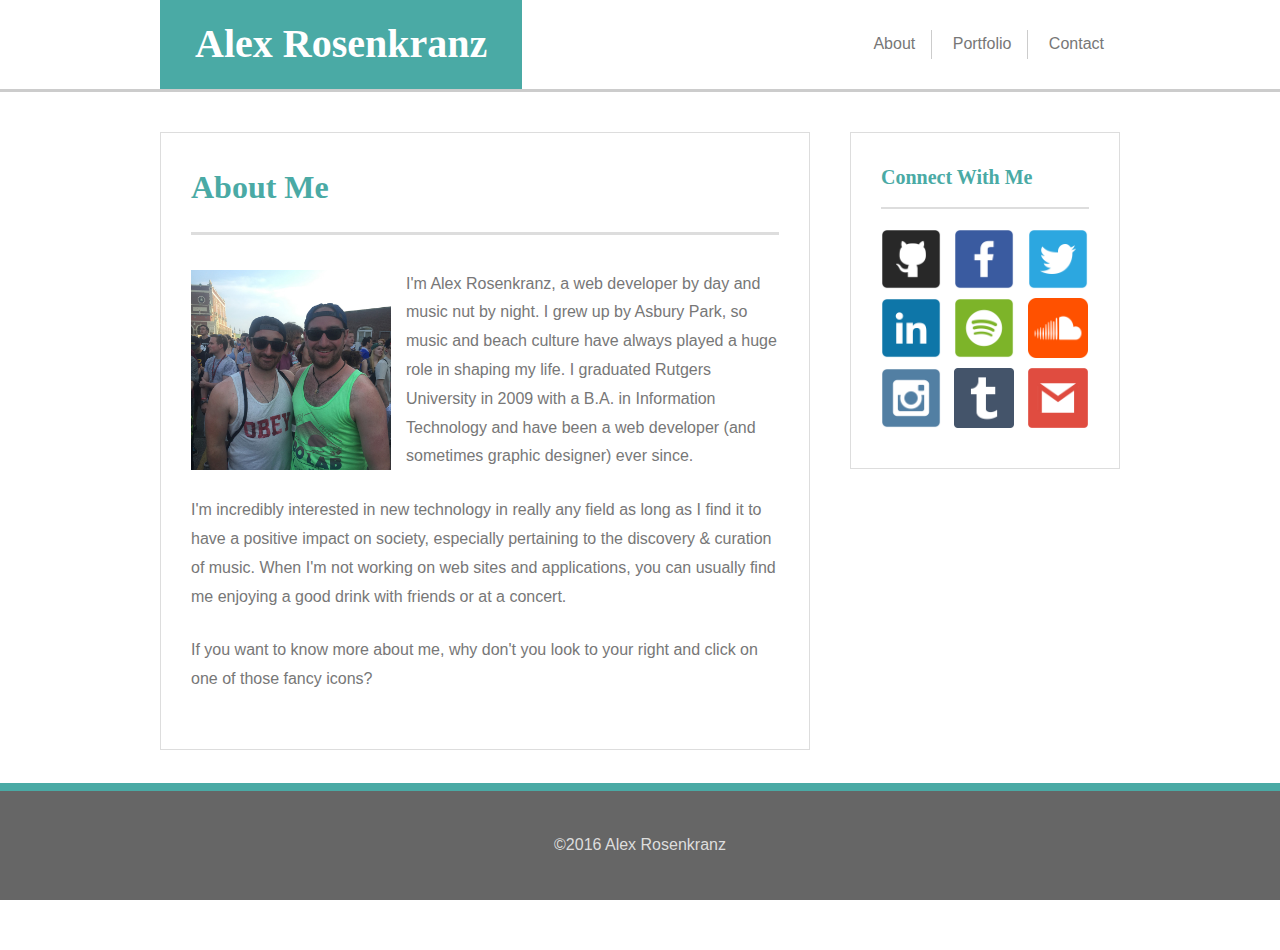
==== commit 343a6d59: "Fixed height of footer" ====
--- a/index.html
+++ b/index.html
@@ -21,7 +21,7 @@
 		</div>
 	</header>
 	
-	<div class="wrapper ">
+	<div class="wrapper">
 		<div id="left-column">
 			<h2 class="page-title">About Me</h2>
 			<img class="bio-pic" src="assets/images/profile.jpg" alt="bio pic"/>
--- a/assets/css/styles.css
+++ b/assets/css/styles.css
@@ -39,7 +39,7 @@
 	text-align: center;
 	border-top: 8px solid #4aaaa5;
 	margin-top: 30px;
-	padding: 50px 0;
+	padding: 40px 0;
 }
 
 /* USED TO SET WIDTH AND CENTER ALIGNMENT OF SITE */
